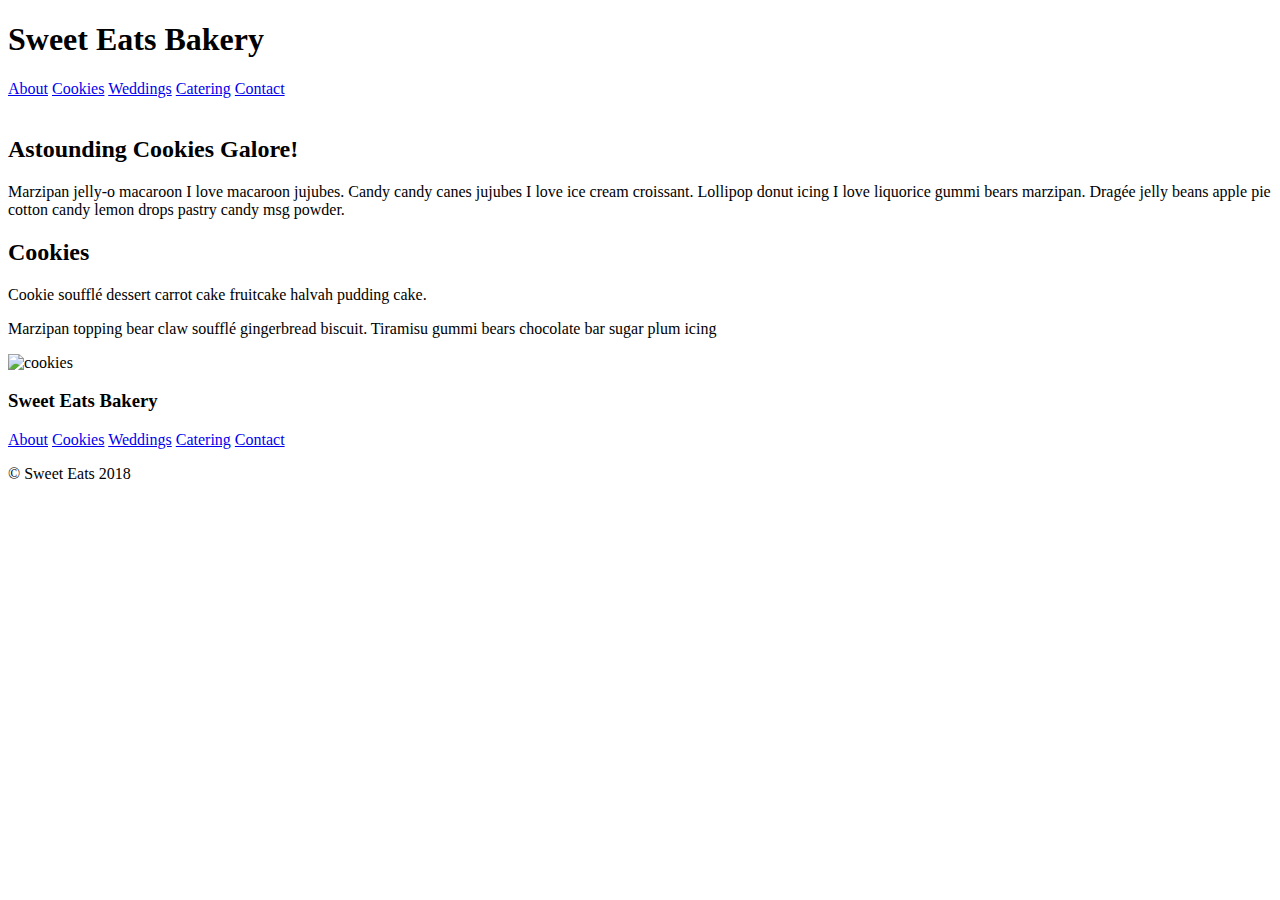
==== cookies.html @ 40e044e6 "Created cookies.html file" ====
<!DOCTYPE html>

<html lang="en">

<head>
    <meta charset="utf-8">
    <meta name="viewport" content="width=device-width, initial-scale=1.0">
    <meta http-equiv="X-UA-Compatible" content="ie=edge">

    <title> Cookies | Sweet Eats Bakery</title>

    <link href="https://fonts.googleapis.com/css?family=Lato|PT+Sans" rel="stylesheet">
    <link rel="stylesheet" href="https://use.fontawesome.com/releases/v5.8.2/css/all.css" 
      integrity="sha384-oS3vJWv+0UjzBfQzYUhtDYW+Pj2yciDJxpsK1OYPAYjqT085Qq/1cq5FLXAZQ7Ay" 
      crossorigin="anonymous">
    <link rel="stylesheet" type="text/css" href="CSS/index.css"/>
    <!--<link rel="icon" href="https://bountifulchildrensfoundation.org//assets/img/design/favicon.ico" 
      type="image/x-icon"> -->    <!-- This is the FAVICON. I found it by doing CTRL+U, then CTRL+F & typed in
        `icon` -Amber -->
    <!--<script src="//cdnjs.cloudflare.com/ajax/libs/less.js/3.9.0/less.min.js" ></script> -->
</head>



<!-- Font families were utilized through google fonts -->
<link href="https://fonts.googleapis.com/css?family=Gaegu|Roboto" rel="stylesheet">

<div class="container">
  <h1>Sweet Eats Bakery</h1>
  <header>
    <nav>
      <a href="#">About</a>
      <a href="https://codepen.io/amber-pittman/pen/NJOBWE?editors=1000">Cookies</a>
      <a href="#">Weddings</a>
      <a href="#">Catering</a>
      <a href="#">Contact</a>
    </nav>
    <img src="https://tk-assets.lambdaschool.com/bcf76f62-2431-4c22-b466-2e711f3da2b9_ui-i-bakery-main-header.png" alt="">
    <section class="about">
      <h2>Astounding Cookies Galore!</h2>
      <p>Marzipan jelly-o macaroon I love macaroon jujubes. Candy candy canes jujubes I love ice cream croissant. Lollipop donut icing I love liquorice gummi bears marzipan. Dragée jelly beans apple pie cotton candy lemon drops pastry candy msg powder.</p>
    </section>
  </header>
  
  <section class="content-row">
    <div>
      <h2>Cookies</h2>
      <p>Cookie soufflé dessert carrot cake fruitcake halvah pudding cake.</p> <p>Marzipan topping bear claw soufflé gingerbread biscuit. Tiramisu gummi bears chocolate bar sugar plum icing</p>
    </div>
    <div>
    <img src="https://tk-assets.lambdaschool.com/7393a8fd-c8e5-4003-921f-79e0d546d02c_ui-i-bakery-cookies.png" alt="cookies">
  </section>
  
  
  
</div>
<footer>
  <div class="footer-content">
    <h3>Sweet Eats Bakery</h3>
    <nav>
      <a href="#">About</a>
      <a href="#">Cookies</a>
      <a href="#">Weddings</a>
      <a href="#">Catering</a>
      <a href="#">Contact</a>
    </nav>
    <p class="copyright">&copy; Sweet Eats 2018</p>
  </div>
</footer>
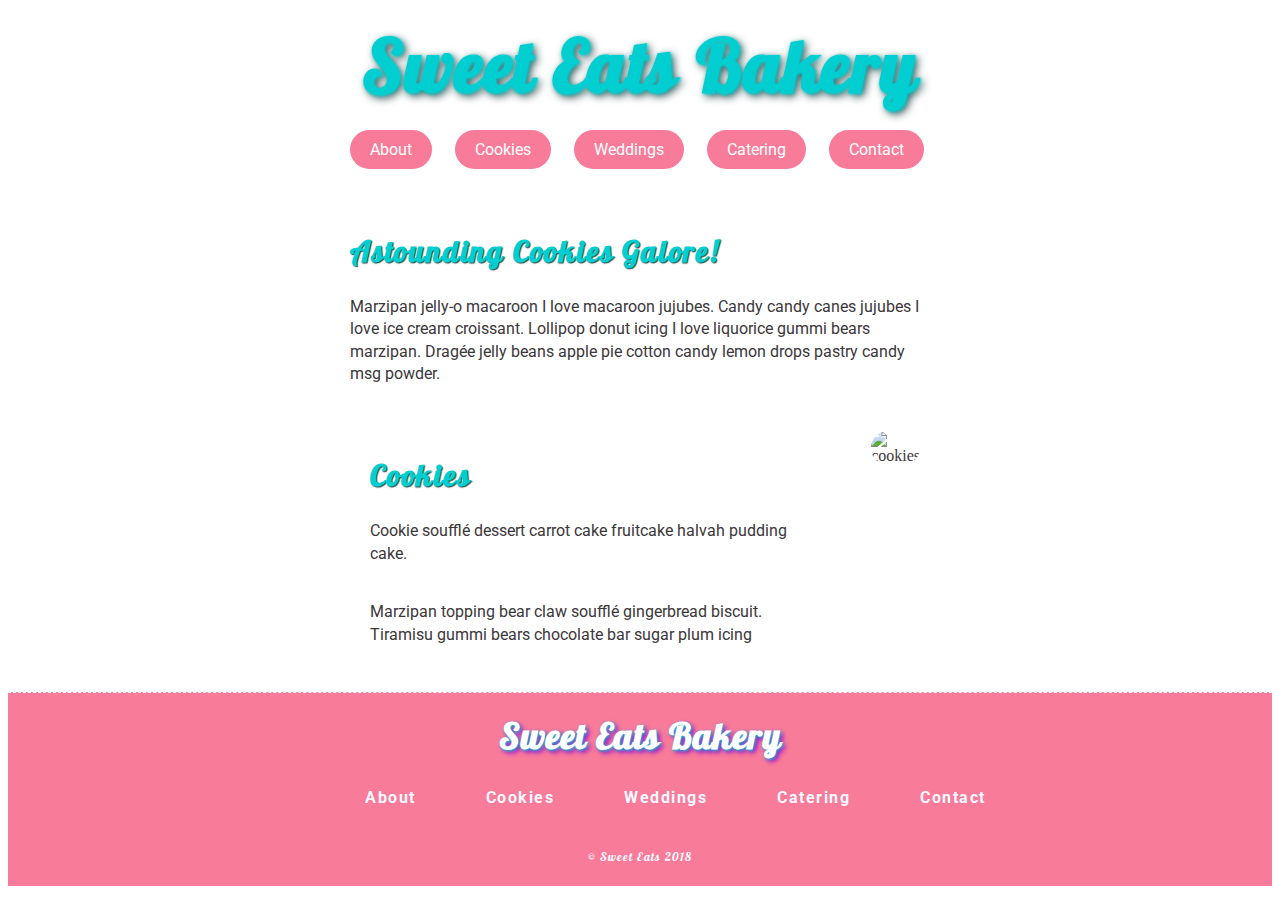
==== commit fc87b0f7: "Linked CSS stylesheet" ====
--- a/cookies.html
+++ b/cookies.html
@@ -13,7 +13,7 @@
     <link rel="stylesheet" href="https://use.fontawesome.com/releases/v5.8.2/css/all.css" 
       integrity="sha384-oS3vJWv+0UjzBfQzYUhtDYW+Pj2yciDJxpsK1OYPAYjqT085Qq/1cq5FLXAZQ7Ay" 
       crossorigin="anonymous">
-    <link rel="stylesheet" type="text/css" href="CSS/index.css"/>
+    <link rel="stylesheet" type="text/css" href="CSS/cookies.css"/>
     <!--<link rel="icon" href="https://bountifulchildrensfoundation.org//assets/img/design/favicon.ico" 
       type="image/x-icon"> -->    <!-- This is the FAVICON. I found it by doing CTRL+U, then CTRL+F & typed in
         `icon` -Amber -->
--- a/CSS/cookies.css
+++ b/CSS/cookies.css
@@ -0,0 +1,207 @@
+/* Lets take our knowledge of CSS selectors, properties, and inheritance to add some style to the Sweet Eats Bakery website.  
+
+Task 1: Fork this pen.  You will want to have your own version saved.
+
+Task 2: Explore the CSS.  Look at all the unique selectors.  Find things that are new to you and learn what they do.  Find properties you may not be familiar with and google them.
+
+Task 3: Update the CSS.  You will notice the CSS comments throughout the file below.  Follow the instructions to complete the Sweet Eats Bakery site.  If you follow the instructions, you should see this as a final result:
+
+https://tk-assets.lambdaschool.com/44f6a520-b218-4ed1-910b-f4dc876cd1a6_sweet-eats-home-page.png
+
+***DO NOT ATTEMPT STRETCH UNTIL YOU ARE FINISHED WITH EVERYTHING ELSE!***
+
+Stretch Task: Fork your final work and see how much you can change the design without changing the HTML.  Try to transform the site by only using CSS selectors.
+
+Stretch Task: Look at CSS animations and see if you could integrate them on the navigation hovers.
+
+Stretch Task: Pick a navigation item and create a new page with the same header and footer as the home page.  Example: you could make a new page just for cookies.  Be creative and have fun coming up with your own unique content and styles. 
+
+*/
+
+@import url('https://fonts.googleapis.com/css?family=Lobster');
+
+
+/*======= Create a new universal selector that changes the font color to: #3C373B */
+* {
+  color: #3C373B;
+}
+
+h1 {
+  font-family: 'Lobster', cursive;
+  margin: 20px 0;
+  /*=======  Update the font size to 60px and center the text */
+  font-size: 72px;
+  text-align: center;
+  color: DarkTurquoise;
+  font-weight: bold;
+  text-shadow: 1px 1px 3px DarkTurquoise, 3px 3px 8px DarkSlateGray;
+  letter-spacing: 1.8px;
+}
+
+h2, h3, h4, h5, h6 {
+  font-family: 'Lobster', cursive;
+  margin-bottom: 0;
+  padding: 0 10px;
+  /*=======  Update the font size to 30px */
+  font-size: 30px;
+  color: DarkTurquoise;
+  font-weight: bold;
+  text-shadow: 1px 1px 1px DarkSlateGray;
+  letter-spacing: 1.8px;
+}
+
+/*======= Create a selector for ALL p tags in the site to have the following styles: 
+  font-size: 16px;
+  font-family: roboto;
+  padding: 10px;
+  line-height: 1.4;
+*/
+p {
+  font-size: 16px;
+  font-family: roboto;
+  padding: 10px;
+  line-height: 1.4;
+}
+
+
+/*======= Create a selector for ALL images in the site to have the following styles: */
+img {
+  border-radius: 40px;
+}
+  
+
+.content-row {
+  display: flex;
+}
+
+.content-row div {
+  /*======= create a margin propery.  Set the value to 20px */
+  margin: 20px;
+}
+
+.container {
+  /*======= create a width property. Set the value to 600px */
+  margin: 0 auto;
+  width: 600px;
+}
+
+.container header nav a {
+  margin: 0 9.5px;
+  padding: 10px 20px;
+  display: inline-block;
+  border-radius: 25px;
+  color: white;
+  text-decoration: none;
+  margin-bottom: 20px;
+  font-family: roboto;
+   /*======= create a background property. Set the value to #F87B99 */
+  background-color: #F87B99;
+  
+}
+
+.container header nav a:hover {
+/*======= create a background property and set it to white.  Then create a color property and set it's value to pink. */
+  background-color: white;
+  color: #F87B99;
+  border-color: #F87B99;
+  -webkit-animation: glow 1s ease-in-out infinite alternate;
+  -moz-animation: glow 1s ease-in-out infinite alternate;
+  animation: glow 1s ease-in-out infinite alternate;
+}
+
+@-webkit-keyframes glow {
+  from {
+    text-shadow: 0 0 10px #fff, 0 0 20px #fff, 0 0 30px deeppink, 0 0 40px deeppink, 0 0 50px deeppink, 0 0 60px deeppink, 0 0 70px deeppink;
+  }
+  
+  to {
+    text-shadow: 0 0 20px #fff, 0 0 30px DarkTurquoise , 0 0 40px DarkTurquoise , 0 0 50px DarkTurquoise , 0 0 60px DarkTurquoise , 0 0 70px DarkTurquoise , 0 0 80px DarkTurquoise ;
+  }
+}
+
+/*======= Create a selector for the about section to have the following styles:
+  margin-top: 20px;*/
+
+.about {
+  margin-top: 20px;
+}
+
+.contact-section {
+  border-top: 1px dashed black;
+  padding: 20px 0;
+}
+
+.contact-section h2 {
+  padding: 0;
+  margin: 0 0 10px 0;
+}
+
+/*======= Create a selector for the address tag in the contact-section class to have the following styles:
+   line-height: 2;
+*/
+address {
+  line-height: 2;
+}
+
+footer {
+  width: 100%;
+  background: #F87B99;
+  border-top: 1px dashed white;
+}
+
+footer .footer-content { 
+  margin: 0 auto; 
+  /*======= create a width property. Set the value to 600px */
+  width: 600px;
+}
+
+footer .footer-content h3 {
+  padding: 0;
+  margin: 20px 0;
+  color: white;
+  text-align: center;
+  font-size: 36px;
+  text-shadow: 1px 1px 3px DarkTurquoise, 3px 3px 5px DarkViolet;
+  letter-spacing: 1px;
+}
+
+footer nav {
+  display: flex;
+}
+
+/*======= Create a selector for the anchor tag in the footer to have the following styles:
+  margin: 10px;
+  color: black;
+  text-decoration: underline;
+*/
+footer a {
+  margin: 10px;
+  color: ghostwhite;
+  text-decoration: none;
+  text-align: center;
+  padding: 0 25px;
+  font-weight: bold;
+  font-family: roboto;
+  letter-spacing: 1.5px;
+}
+
+footer nav a:first-child {
+  margin-left: 0;
+}
+
+/*======= Create a hover state for the anchor tag in the footer nav to have the following styles:
+  color: white;
+*/
+footer nav a:hover {
+  color: lightslategray;
+}
+
+footer .footer-content .copyright {
+  padding: 20px 0;
+   /*======= center the text here */
+  text-align: center;
+  color: ghostwhite;
+  font-size: 12px;
+  font-family: lobster;
+  letter-spacing: 1px;
+}